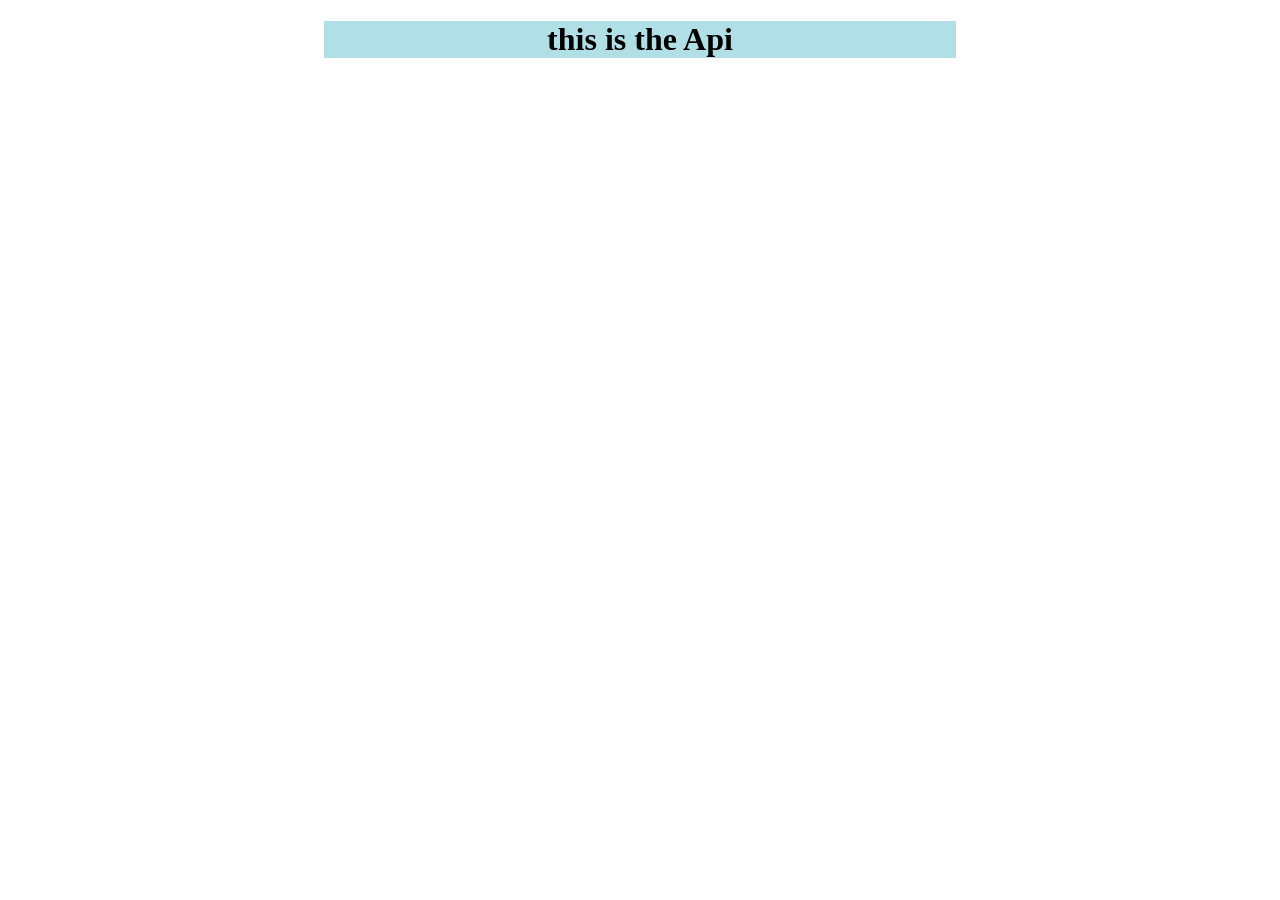
==== API/index.html @ 9080396e "fix folder" ====
<!DOCTYPE html>
<html lang="en">
<head>
    <meta charset="UTF-8">
    <meta name="viewport" content="width=device-width, initial-scale=1.0">
    <title>API</title>
    <link rel="stylesheet" href="style.css">
</head>
<body>
    <header class="head"><h1>this is the Api </h1></header>
    <nav></nav>
    <section>

    </section>
</body>
</html>
---- API/style.css ----
.head{
    background-color: powderblue;
    width: 50%;
    text-align: center;
    margin: auto;
}
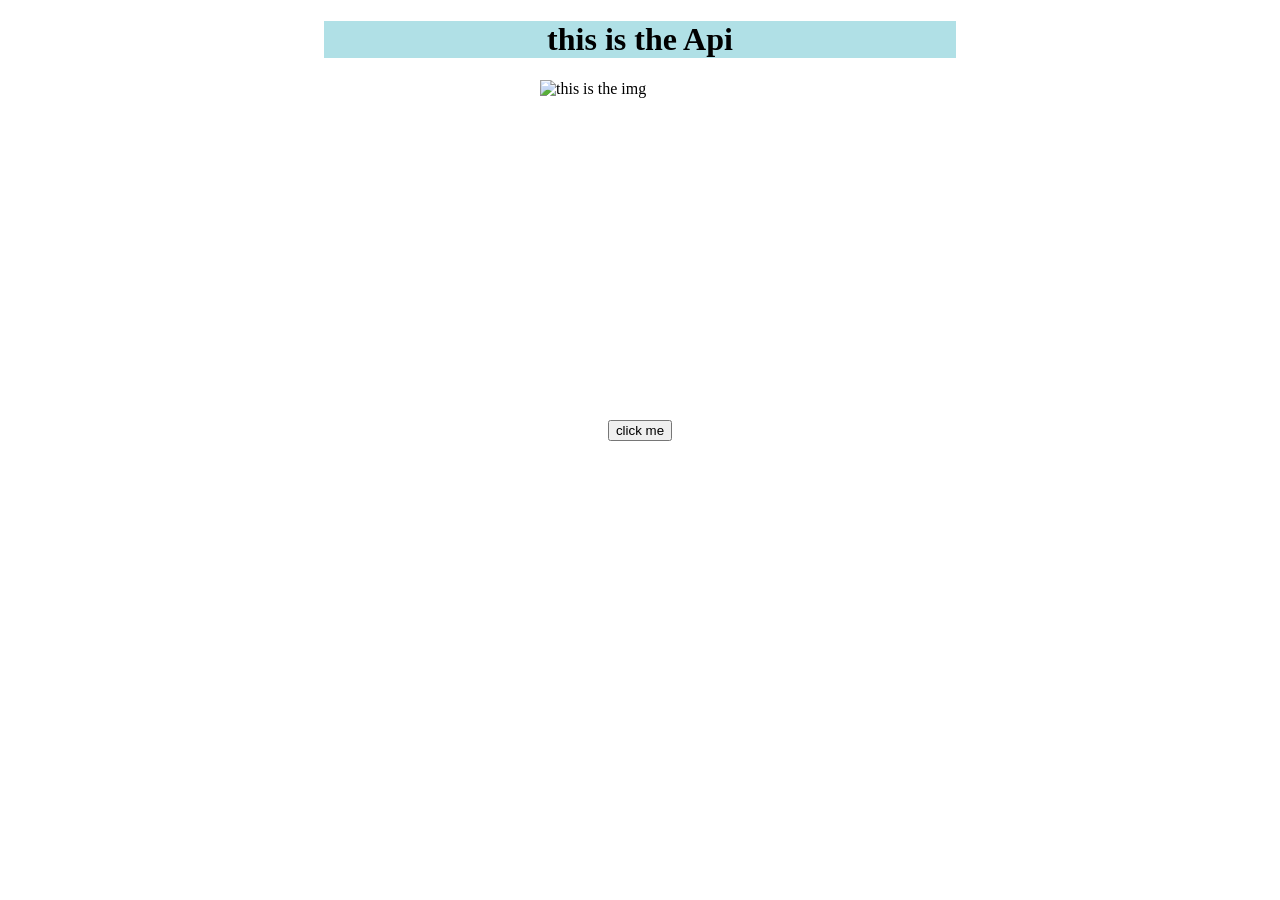
==== commit 4418afc1: "add new btn click fun" ====
--- a/API/index.html
+++ b/API/index.html
@@ -10,7 +10,10 @@
     <header class="head"><h1>this is the Api </h1></header>
     <nav></nav>
     <section>
+        <img class="catmg" id="img" src="" alt="this is the img "   >
+        <button class="button" id="btn">click me </button>
 
     </section>
+    <script src="app.js"></script>
 </body>
 </html>
--- a/API/style.css
+++ b/API/style.css
@@ -3,4 +3,15 @@
     width: 50%;
     text-align: center;
     margin: auto;
+}
+.catmg{
+    display: block;
+    width: 200px;
+    height: 300px;
+ margin: auto;
+}
+.button{
+    display: block;
+    margin: auto;
+    margin-top: 40px;
 }
